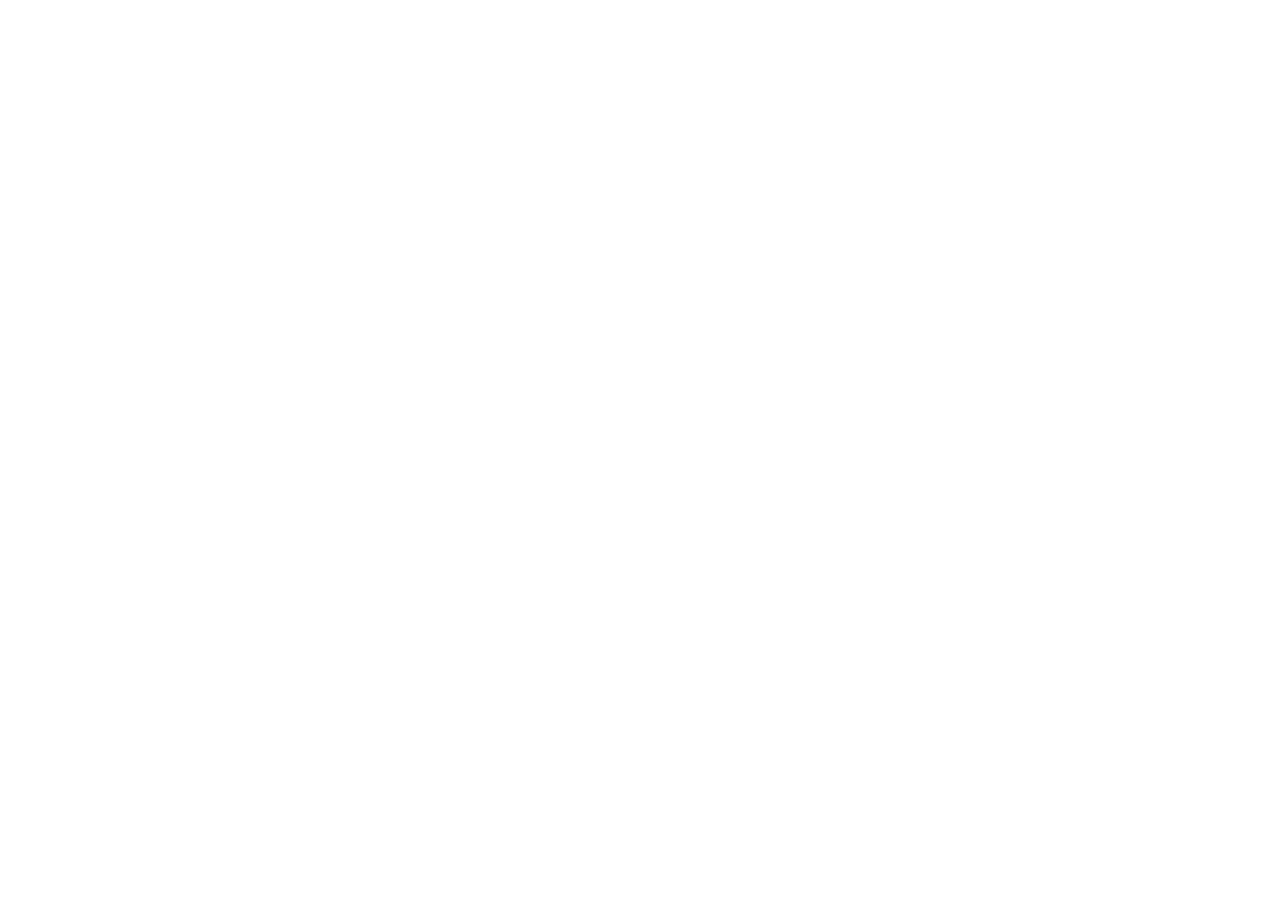
==== blank.html @ 632fdd2e "Homework" ====
<!DOCTYPE html>
<html lang="en">
<head>
  <meta charset="UTF-8">
  <meta name="viewport" content="width=device-width, initial-scale=1.0">
  <title>Интернет-магазин строительных материалов и инструментов для ремонта</title>
</head>
<body>
  
</body>
</html>
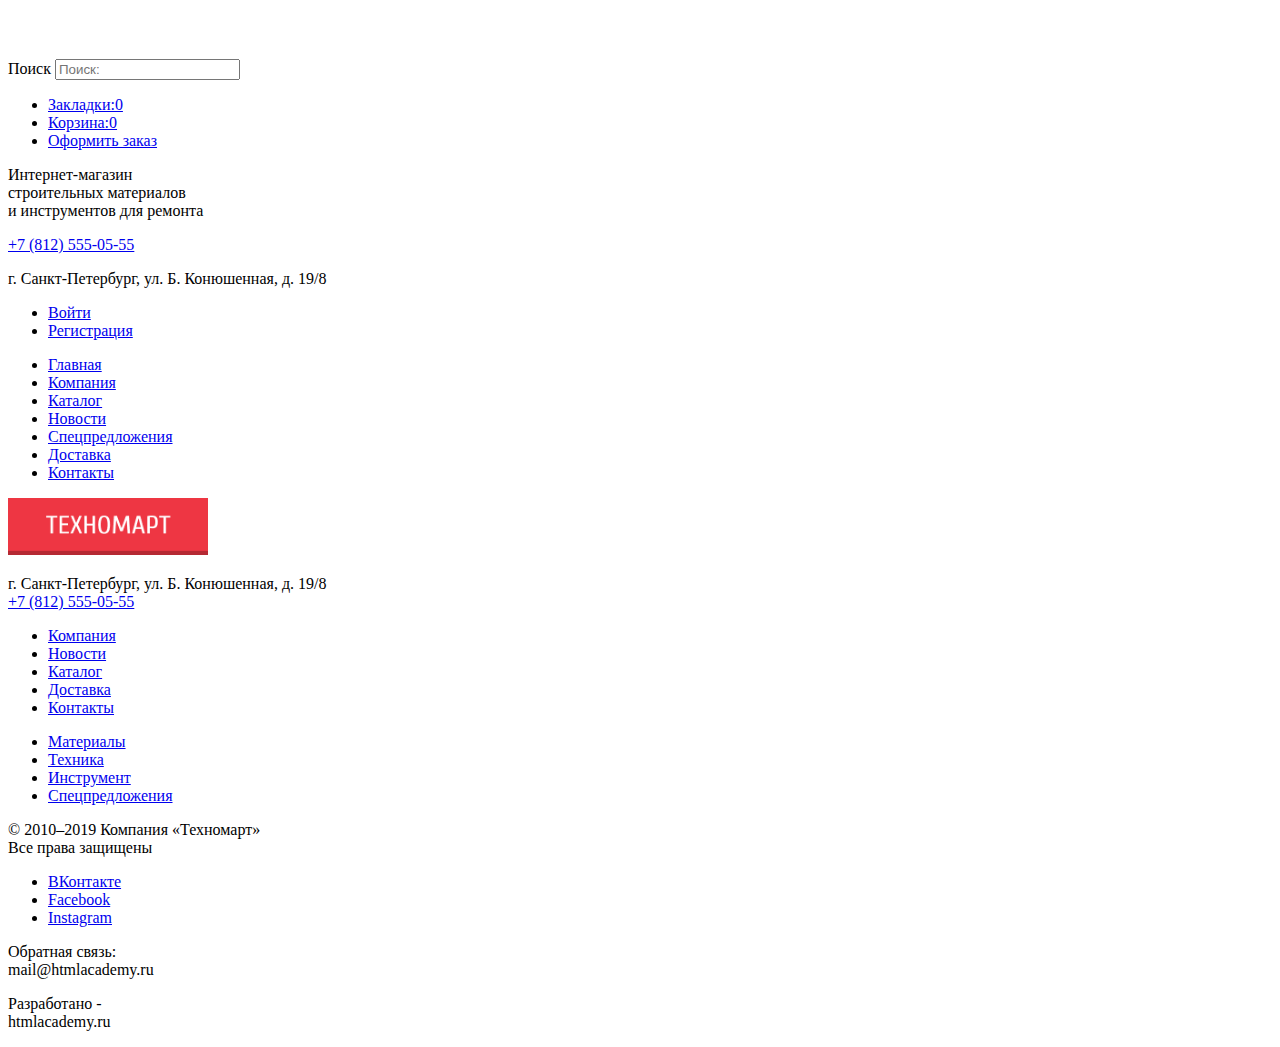
==== commit 63954919: "Разметка главной страницы #2" ====
--- a/blank.html
+++ b/blank.html
@@ -1,11 +1,115 @@
 <!DOCTYPE html>
-<html lang="en">
-<head>
-  <meta charset="UTF-8">
-  <meta name="viewport" content="width=device-width, initial-scale=1.0">
-  <title>Интернет-магазин строительных материалов и инструментов для ремонта</title>
-</head>
-<body>
-  
-</body>
-</html>+<html lang="ru">
+  <head>
+    <meta charset="utf-8">
+    <title>Интернет-магазин строительных материалов и инструментов для ремонта</title>
+    <link rel="stylesheet" href="style.css">
+  </head>
+  <body>
+
+    <!-- Header -->
+
+    <header>
+
+                         <!-- User navigation section -->
+      <section>
+        <a><img src="img/logo-technomart.png" alt="Логотип Техномарт" width="220px" height="47px">
+        </a>
+        <form action="htmlacademy.ru" method="get">
+          <label for="site-search" class="visually-hidden">Поиск</label>
+          <input type="search" id="site-search" name="site-search" placeholder="Поиск:">
+        </form>
+        <ul>
+          <li><a href="#">Закладки:0</a></li>
+          <li><a href="#">Корзина:0</a></li> 
+          <li><a href="#">Оформить заказ</a></li>
+        </ul>
+      </section>  
+      
+      
+                          <!-- Info section -->
+      <section>
+        <p>Интернет-магазин <br>
+          строительных материалов <br>
+          и инструментов для ремонта</p>
+        <section class="contacts">
+          <a href="tel:+78125550555">+7 (812) 555-05-55</a>
+          <p>г. Санкт-Петербург, ул. Б. Конюшенная, д. 19/8</p>
+        </section>
+        <ul>
+          <li><a href="blank.html">Войти</a></li>
+          <li><a href="blank.html">Регистрация</a></li>
+        </ul>
+      </section> 
+
+                          <!-- Main nav. section -->
+      <nav class="main-nav">
+        <ul class="site-navigation">
+          <li class="site-navigaton-item"><a href="#">Главная</a></li>
+          <li class="site-navigaton-item"><a href="#">Компания</a></li>
+          <li class="site-navigaton-item"><a href="catalog.html">Каталог</a></li>
+          <li class="site-navigaton-item"><a href="#">Новости</a></li>
+          <li class="site-navigaton-item"><a href="#">Спецпредложения</a></li>
+          <li class="site-navigaton-item"><a href="#">Доставка</a></li>
+          <li class="site-navigaton-item"><a href="#">Контакты</a></li>
+        </ul>   
+      </nav>  
+    </header>
+
+
+    <!-- Main content -->
+
+
+    <main>
+      
+    </main>
+
+    <!-- Footer -->
+
+    <footer> 
+                                  <!-- Top section  -->
+      <section class="footer-top">
+      <img src="img/logo-technomart-footer.png" alt="Логотип Техномарт" width="200" height="57">
+      <p>г. Санкт-Петербург, ул. Б. Конюшенная, д. 19/8 <br>
+        <a href="tel:+78125550555">+7 (812) 555-05-55</a>
+      </p>
+
+      <ul class="footer-nav-top">
+        <li><a href="#">Компания</a></li>
+        <li><a href="#">Новости</a></li>
+        <li><a href="catalog.html">Каталог</a></li>
+        <li><a href="#">Доставка</a></li>
+        <li><a href="#">Контакты</a></li>
+      </ul>
+
+      <ul class="footer-nav-bottom">
+        <li><a href="#">Материалы</a></li>
+        <li><a href="#">Техника</a></li>
+        <li><a href="#">Инструмент</a></li>
+        <li><a href="#">Спецпредложения</a></li>
+      </ul>
+      
+    </section>
+
+                                  <!-- Bottom section -->
+    <section class="footer-bottom">
+      <p>© 2010–2019 Компания «Техномарт»<br>
+        Все права защищены</p>
+      <ul class="social-list">
+        <li class="social-list-item"><a href="https://vk.com/">ВКонтакте</a></li>
+        <li class="social-list-item"><a href="https://facebook.com/">Facebook</a></li>
+        <li class="social-list-item"><a href="https://instagram.com/">Instagram</a></li>
+      </ul> 
+      <p>Обратная связь:<br>
+       <span>mail@htmlacademy.ru</span> </p>
+      <p>Разработано - <br>
+       <span>htmlacademy.ru</span></p>
+
+    </section>
+    </footer>
+  </body>
+</html>
+   
+
+      
+        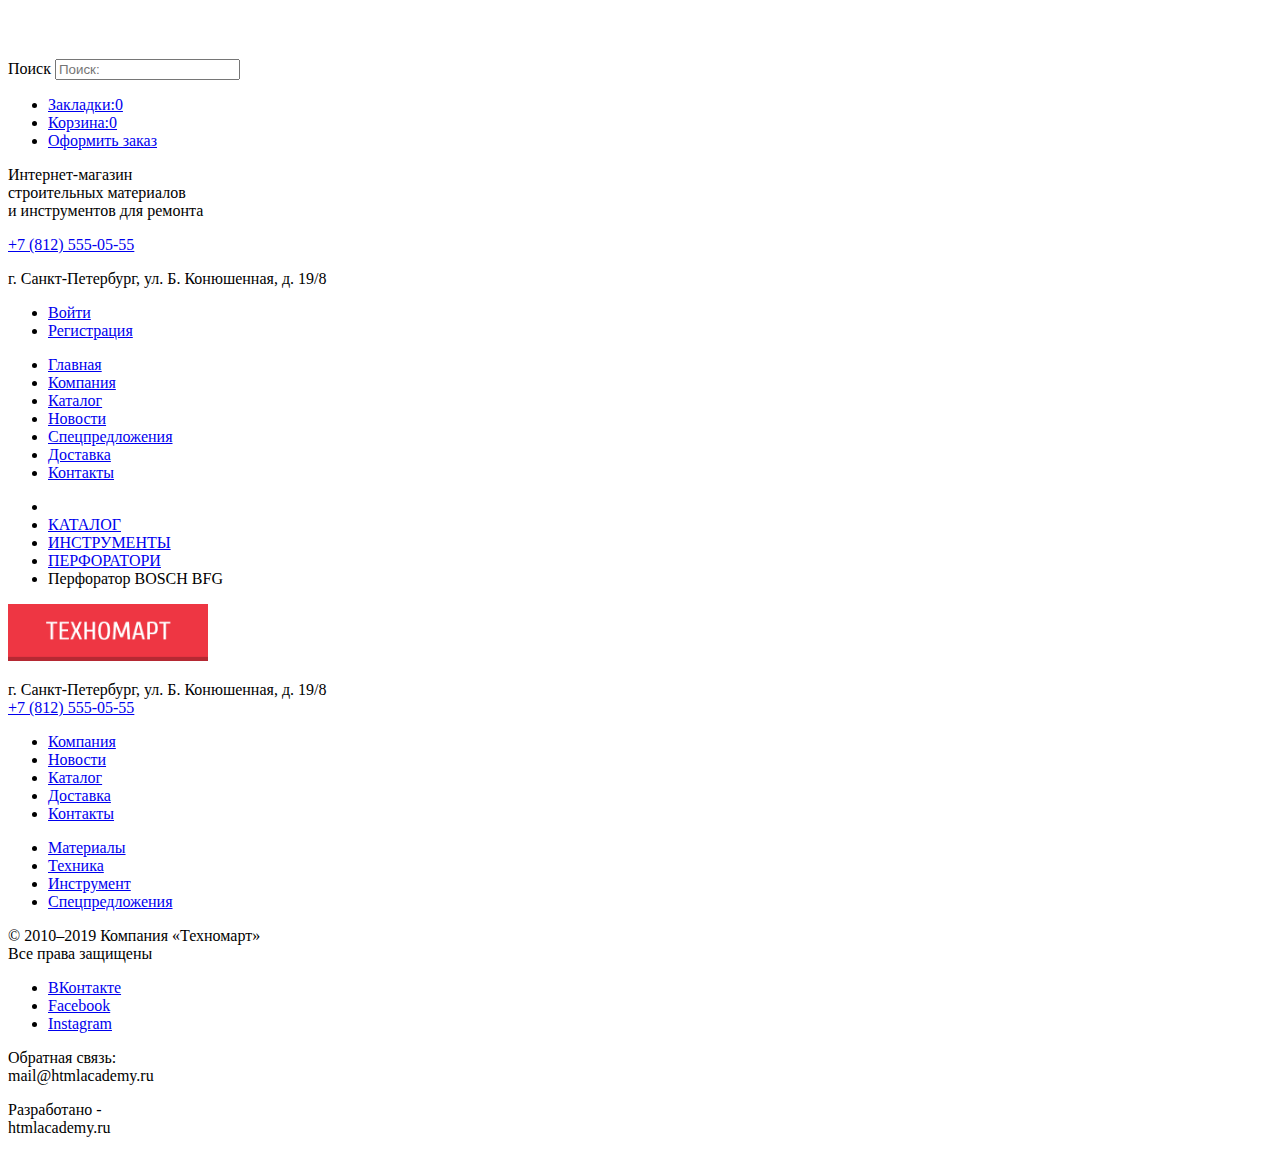
==== commit 36aca418: "Разметка внутренней страницы" ====
--- a/blank.html
+++ b/blank.html
@@ -21,12 +21,12 @@
         </form>
         <ul>
           <li><a href="#">Закладки:0</a></li>
-          <li><a href="#">Корзина:0</a></li> 
+          <li><a href="#">Корзина:0</a></li>
           <li><a href="#">Оформить заказ</a></li>
         </ul>
-      </section>  
-      
-      
+      </section>
+
+
                           <!-- Info section -->
       <section>
         <p>Интернет-магазин <br>
@@ -40,7 +40,7 @@
           <li><a href="blank.html">Войти</a></li>
           <li><a href="blank.html">Регистрация</a></li>
         </ul>
-      </section> 
+      </section>
 
                           <!-- Main nav. section -->
       <nav class="main-nav">
@@ -52,8 +52,8 @@
           <li class="site-navigaton-item"><a href="#">Спецпредложения</a></li>
           <li class="site-navigaton-item"><a href="#">Доставка</a></li>
           <li class="site-navigaton-item"><a href="#">Контакты</a></li>
-        </ul>   
-      </nav>  
+        </ul>
+      </nav>
     </header>
 
 
@@ -61,12 +61,18 @@
 
 
     <main>
-      
+      <ul class="site-tree-nav">
+        <li class="site-tree-nav-item"><a href="index.html"></a></li>
+        <li class="site-tree-nav-item"><a href="catalog.html">КАТАЛОГ</a></li>
+        <li class="site-tree-nav-item"><a href="#">ИНСТРУМЕНТЫ</a></li>
+        <li class="site-tree-nav-item"><a href="catalog.html">ПЕРФОРАТОРИ</a></li>
+        <li class="site-tree-nav-item"><a>Перфоратор BOSCH BFG </a></li>
+       </ul>
     </main>
 
     <!-- Footer -->
 
-    <footer> 
+    <footer>
                                   <!-- Top section  -->
       <section class="footer-top">
       <img src="img/logo-technomart-footer.png" alt="Логотип Техномарт" width="200" height="57">
@@ -88,7 +94,7 @@
         <li><a href="#">Инструмент</a></li>
         <li><a href="#">Спецпредложения</a></li>
       </ul>
-      
+
     </section>
 
                                   <!-- Bottom section -->
@@ -99,7 +105,7 @@
         <li class="social-list-item"><a href="https://vk.com/">ВКонтакте</a></li>
         <li class="social-list-item"><a href="https://facebook.com/">Facebook</a></li>
         <li class="social-list-item"><a href="https://instagram.com/">Instagram</a></li>
-      </ul> 
+      </ul>
       <p>Обратная связь:<br>
        <span>mail@htmlacademy.ru</span> </p>
       <p>Разработано - <br>
@@ -109,7 +115,6 @@
     </footer>
   </body>
 </html>
-   
 
-      
-        +
+
